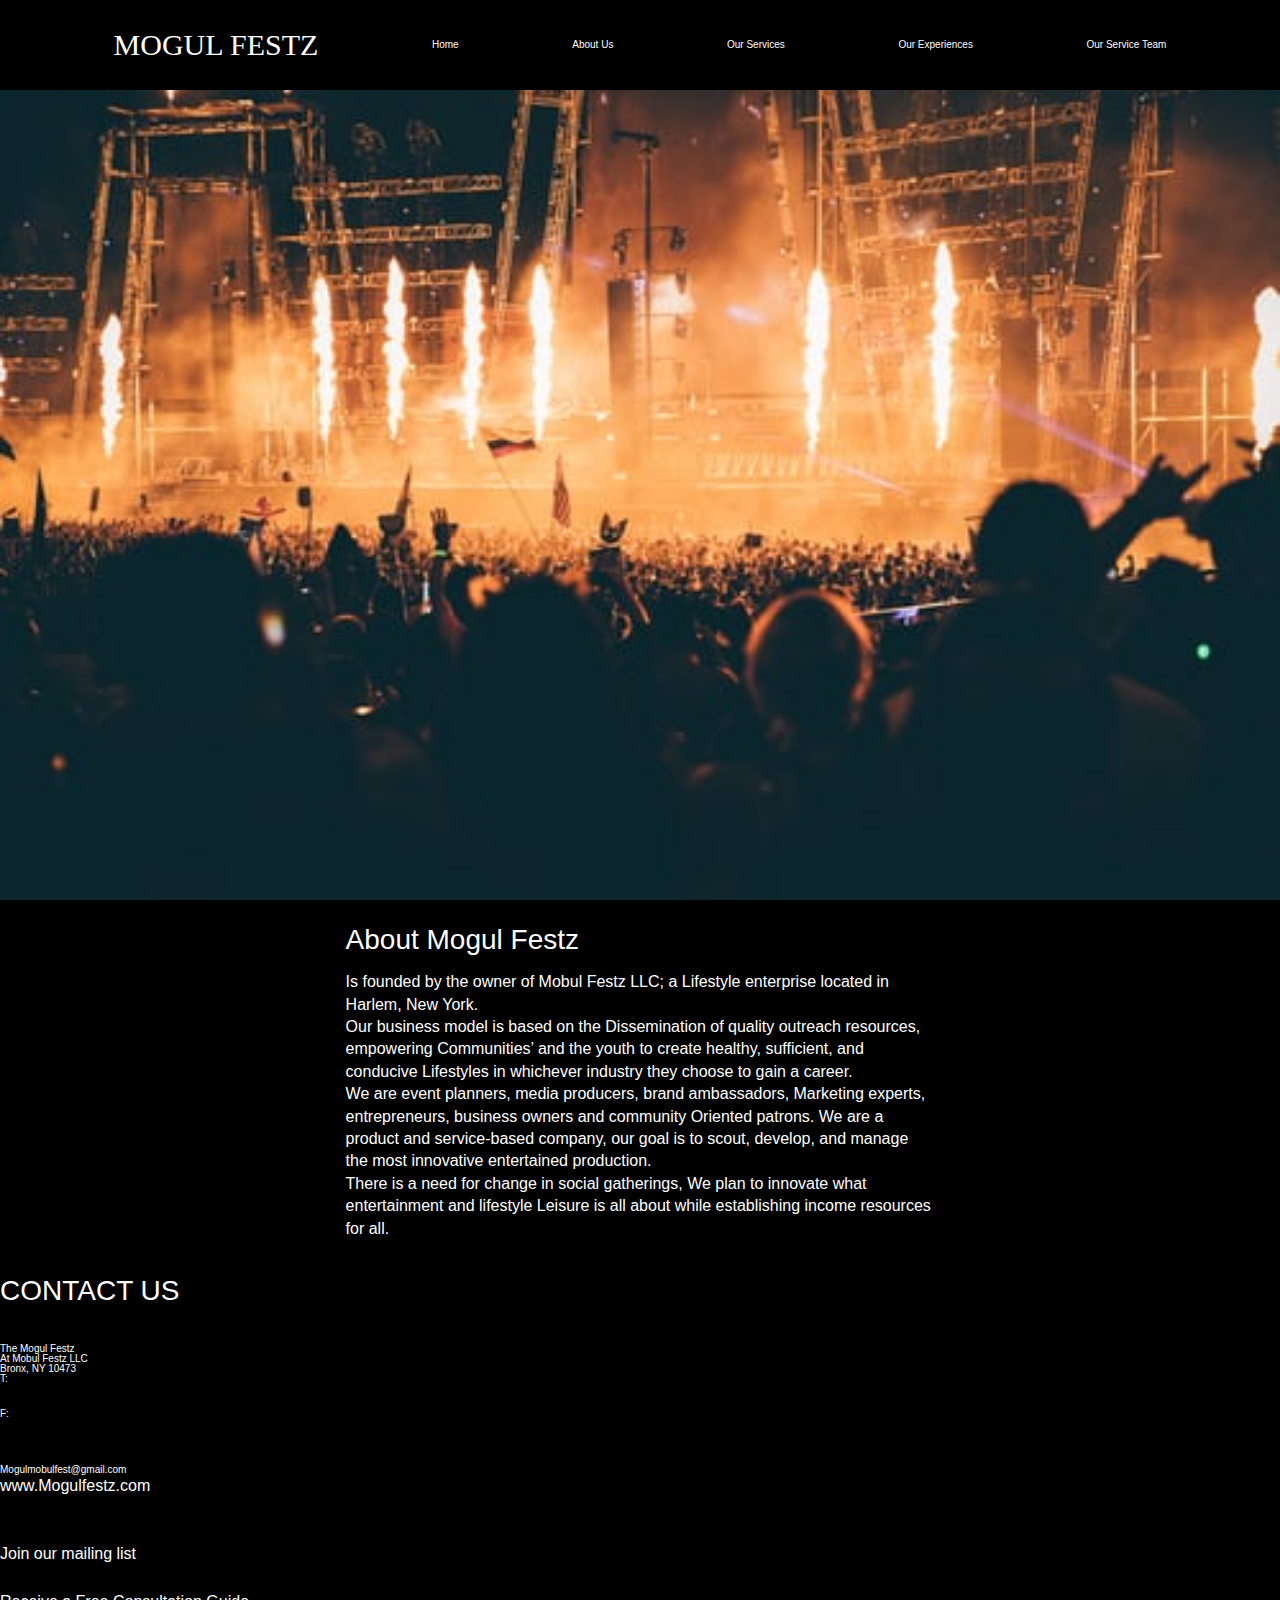
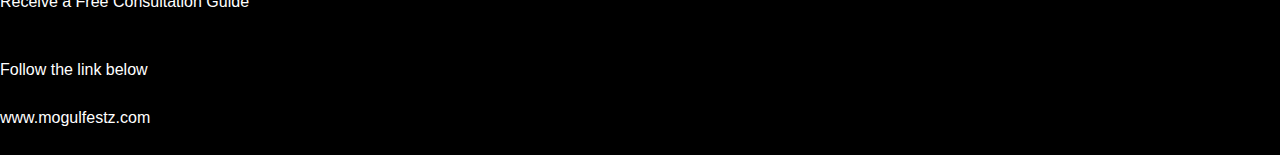
==== about.html @ 312b9617 "updating" ====
<html lang="en">
<head>
    <meta charset="UTF-8">
    <meta name="viewport" content="width=device-width, initial-scale=1.0">
    <meta http-equiv="X-UA-Compatible" content="ie=edge">
    <title>Go Mogul</title>
    <link rel="stylesheet" href="index.css">
    
</head>
<body>
    <header>
        

        <nav class="navbar">
            <h1>MOGUL FESTZ</h1>
                <a href="index.html">Home</a>
                <a href="about.html">About Us</a>
                <a href="#">Our Services</a>
                <a href="#">Our Experiences</a>
                <a href="#">Our Service Team</a>
        </nav>
        <img class="hero" src="imgs/hero.jpeg">
    </header>
    
    <section class="about-maincontent">
        <article class="descriptions">
            
            <h3> About Mogul Festz</h3>
    
                <p>Is founded by the owner of Mobul Festz LLC; a 
                Lifestyle enterprise located in Harlem, New York.
            <br>
                Our business model is based on the 
                Dissemination of quality outreach resources, empowering
                Communities’ and the youth to create healthy, sufficient, and conducive
                Lifestyles in whichever industry they choose to gain a career.
             <br>   
                We are event planners, media producers, brand ambassadors, 
                Marketing experts, entrepreneurs, business owners and community 
                Oriented patrons. We are a product and service-based company, 
                our goal is to scout, develop, and manage the most innovative entertained production.
             <br>   
                There is a need for change in social gatherings,
                We plan to innovate what entertainment and lifestyle
                Leisure is all about while establishing income resources for all.
                </p>
            </article>
        </section>
                <footer>
                        <h3>CONTACT US</h3>
                
                        <h5>The Mogul Festz</h5>
                            <address>At Mobul Festz LLC</address> 
                            <address>Bronx, NY 10473</address>
                    
                            <div class="phone-number">T:</p> 
                            <div class="phone-number">F:</p>
            
                <br><br>
                            <email>Mogulmobulfest@gmail.com</email>
                            <p>www.Mogulfestz.com</p>
                <br><br>
            
                            <p>Join our mailing list</p> 
                            <p>Receive a Free Consultation Guide</p>
                <br><br>
                            <p>Follow the link below</p>
                            <p>www.mogulfestz.com</p>
                    </footer>
                </body>
</html>
---- index.css ----
/* http://meyerweb.com/eric/tools/css/reset/ 
   v2.0 | 20110126
   License: none (public domain)
*/
html,
body,
div,
span,
applet,
object,
iframe,
h1,
h2,
h3,
h4,
h5,
h6,
p,
blockquote,
pre,
a,
abbr,
acronym,
address,
big,
cite,
code,
del,
dfn,
em,
img,
ins,
kbd,
q,
s,
samp,
small,
strike,
strong,
sub,
sup,
tt,
var,
b,
u,
i,
center,
dl,
dt,
dd,
ol,
ul,
li,
fieldset,
form,
label,
legend,
table,
caption,
tbody,
tfoot,
thead,
tr,
th,
td,
article,
aside,
canvas,
details,
embed,
figure,
figcaption,
footer,
header,
hgroup,
menu,
nav,
output,
ruby,
section,
summary,
time,
mark,
audio,
video {
  margin: 0;
  padding: 0;
  border: 0;
  font-size: 100%;
  font: inherit;
  vertical-align: baseline;
}
/* HTML5 display-role reset for older browsers */
article,
aside,
details,
figcaption,
figure,
footer,
header,
hgroup,
menu,
nav,
section {
  display: block;
}
body {
  line-height: 1;
}
ol,
ul {
  list-style: none;
}
blockquote,
q {
  quotes: none;
}
blockquote:before,
blockquote:after,
q:before,
q:after {
  content: '';
  content: none;
}
table {
  border-collapse: collapse;
  border-spacing: 0;
}
* {
  box-sizing: border-box;
}
html {
  font-size: 62.5%;
}
html,
body {
  font-family: 'Ubuntu', sans-serif;
}
h1,
h2,
h3,
h4,
h5 {
  font-family: 'Russo One', sans-serif;
}
h2 {
  font-size: 3.2rem;
}
h3 {
  font-size: 2.8rem;
}
p {
  font-size: 1.6rem;
  line-height: 1.4;
}
body {
  background: black;
  color: white;
}
header {
  display: flex;
  flex-direction: column;
  justify-content: space-between;
  width: 100%;
  background: black;
}

.navbar {
  display: flex;
  flex-direction: row;
  justify-content: space-evenly;
  width: 100%;
  height: 10vh;
  margin: 0 auto;
  align-items: center;
}

.navbar a {
  text-decoration: none;
  color: white;
}

.navbar h1 {
  font-size: 3rem;
  font-family: cursive;
  color: white;
}

.hero {
  width: 100%;
  height: 90vh;
}

.maincontent {
  display: flex;
  flex-flow: row nowrap;
  margin: 5%;
  color: white;
}

.descriptions {
  width: 50%;
  padding: 2%;
}

.packages {
  width: 50%;
  padding: 2%;
}

.descriptions h1 {
  font-size: 3rem;
}
ul {
  padding-bottom: 3%;
}
li {
  font-size: 1.6rem;
  line-height: 1.8;
  list-style-type: disc;
  list-style-position: inside;
}

h3 {
  padding-bottom: 3%;
}

p {
  padding-bottom: 2%;
}

.boarder {
  border: 1px gold solid;
  border-radius: 15px;
  padding: 1%;
  margin: 1%;
}

.about-maincontent {
  display: flex;
  justify-content: center;
  align-items: center;
}
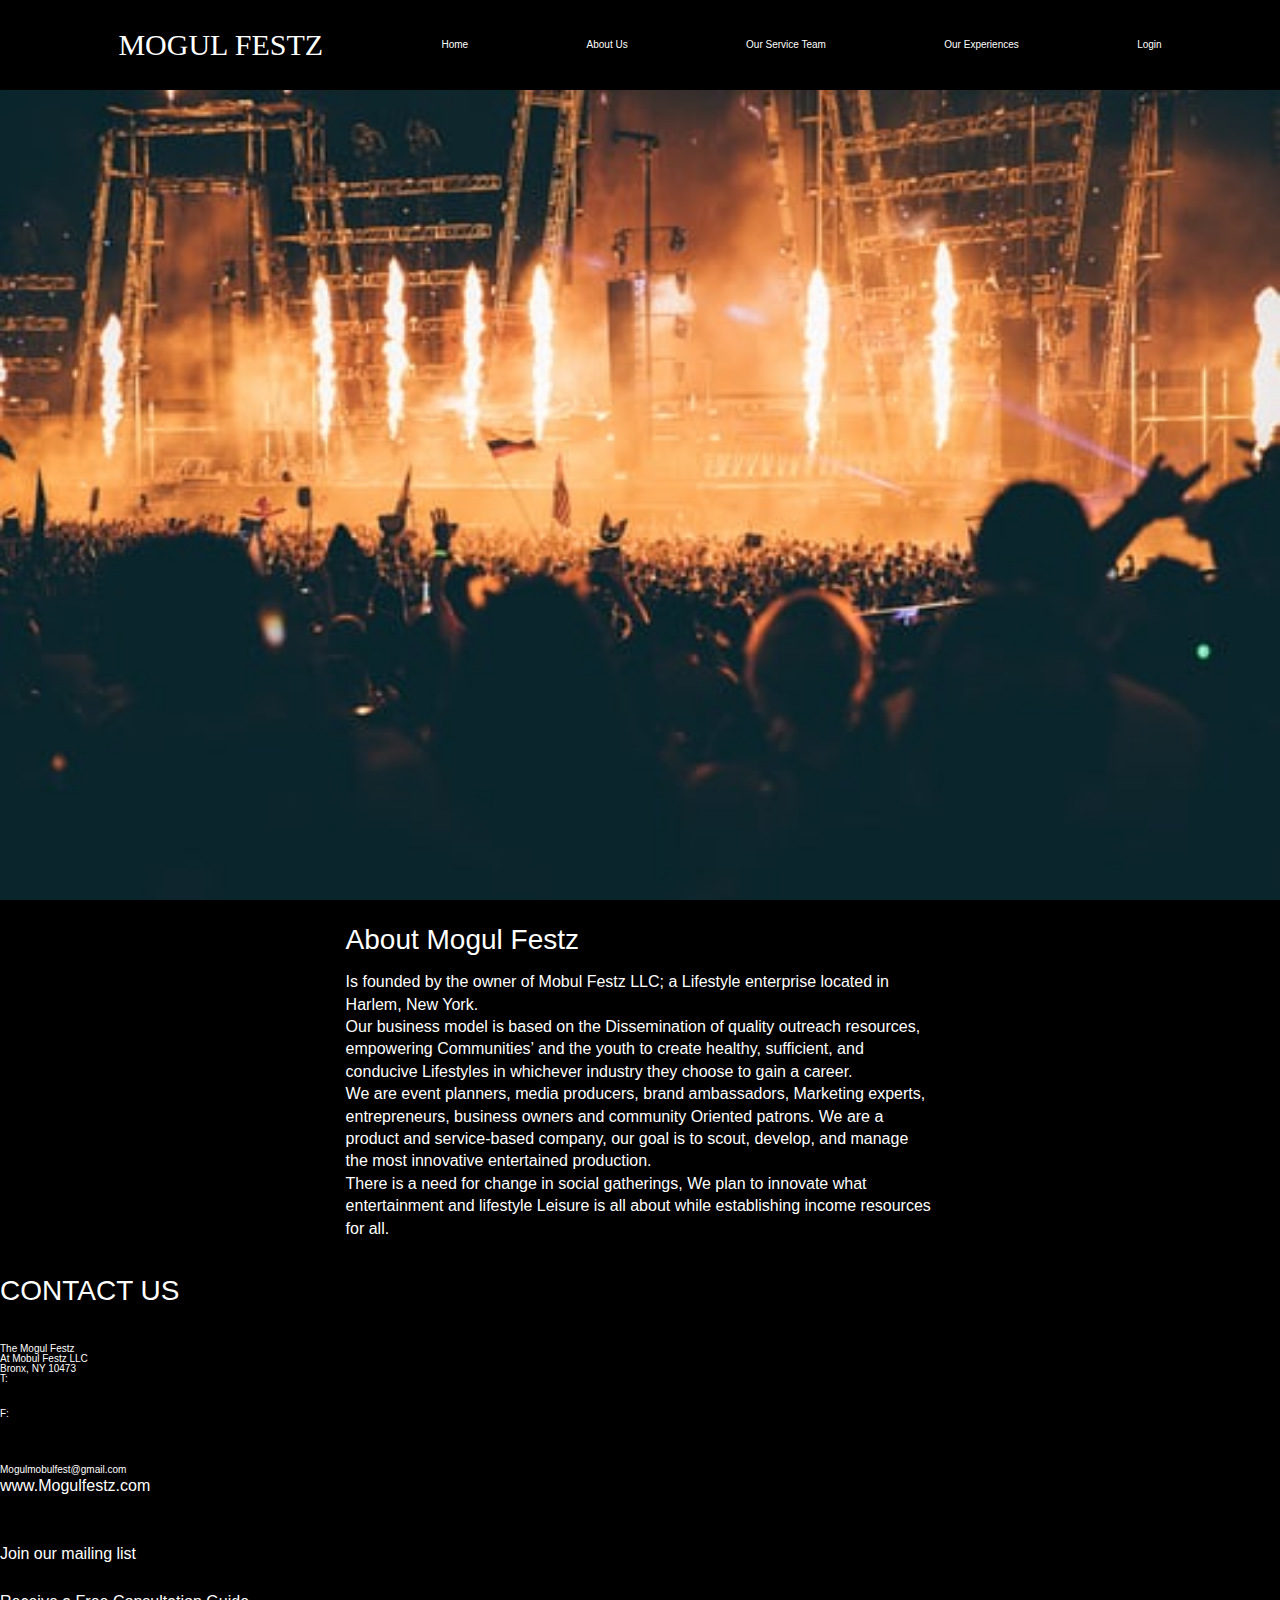
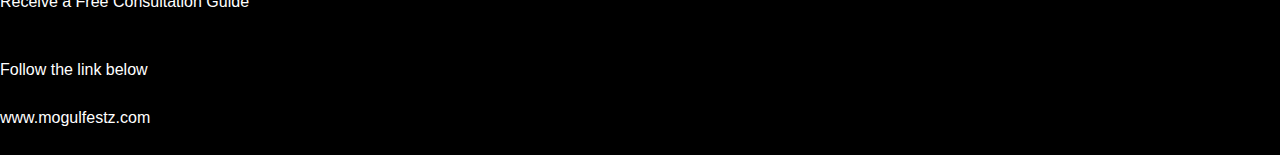
==== commit 700c0615: "updating" ====
--- a/about.html
+++ b/about.html
@@ -15,9 +15,10 @@
             <h1>MOGUL FESTZ</h1>
                 <a href="index.html">Home</a>
                 <a href="about.html">About Us</a>
-                <a href="#">Our Services</a>
+                <a href="#">Our Service Team</a>
                 <a href="#">Our Experiences</a>
-                <a href="#">Our Service Team</a>
+                <a href="https://blissful-fermi-0d3142.netlify.com">Login</a>
+
         </nav>
         <img class="hero" src="imgs/hero.jpeg">
     </header>
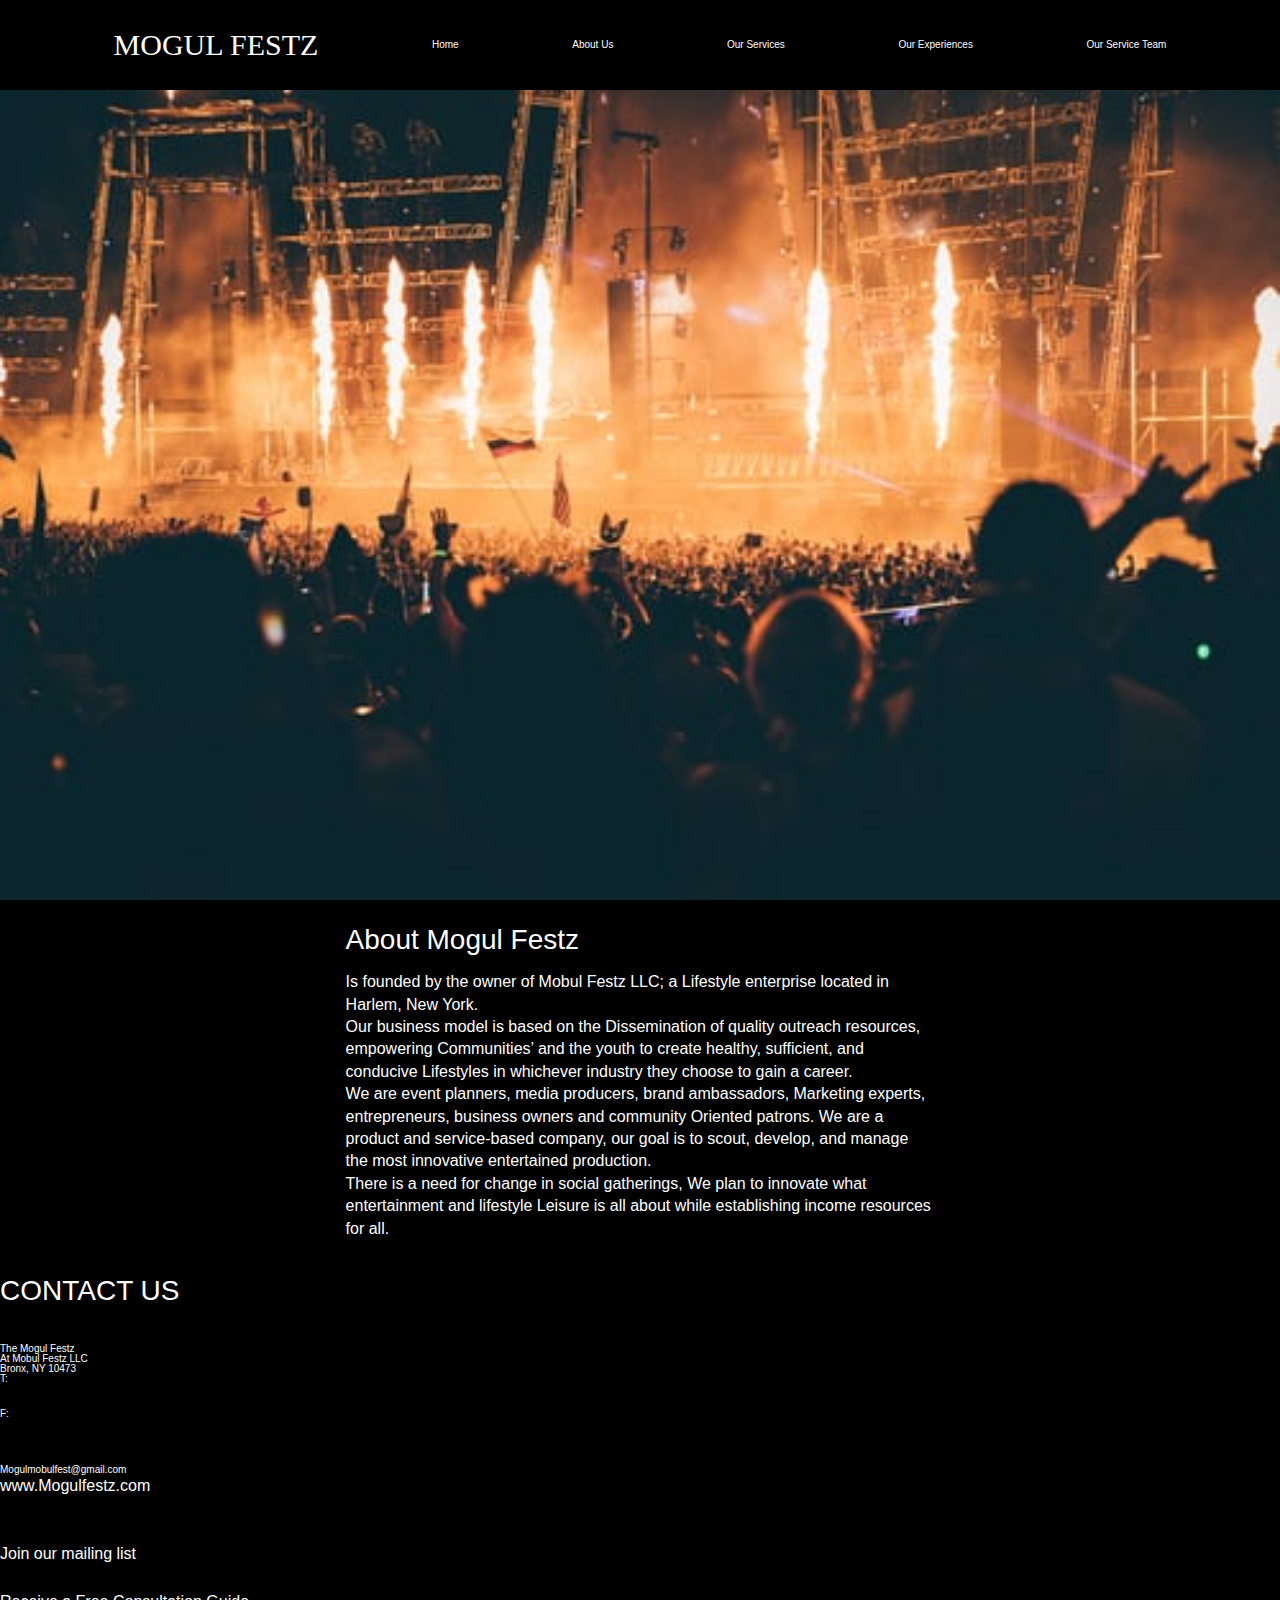
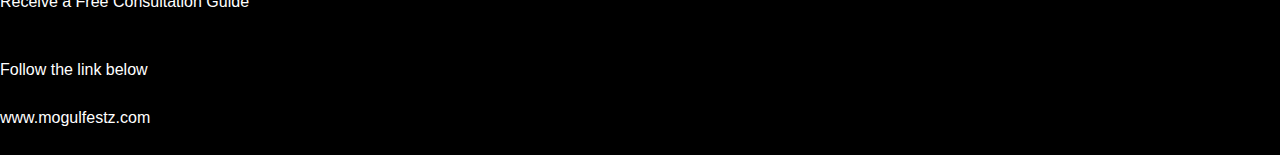
==== commit fbe5b881: "Merge pull request #2 from build-corporate-event-planner/JuanitaPurcell" ====
--- a/about.html
+++ b/about.html
@@ -15,10 +15,9 @@
             <h1>MOGUL FESTZ</h1>
                 <a href="index.html">Home</a>
                 <a href="about.html">About Us</a>
+                <a href="#">Our Services</a>
+                <a href="#">Our Experiences</a>
                 <a href="#">Our Service Team</a>
-                <a href="#">Our Experiences</a>
-                <a href="https://blissful-fermi-0d3142.netlify.com">Login</a>
-
         </nav>
         <img class="hero" src="imgs/hero.jpeg">
     </header>
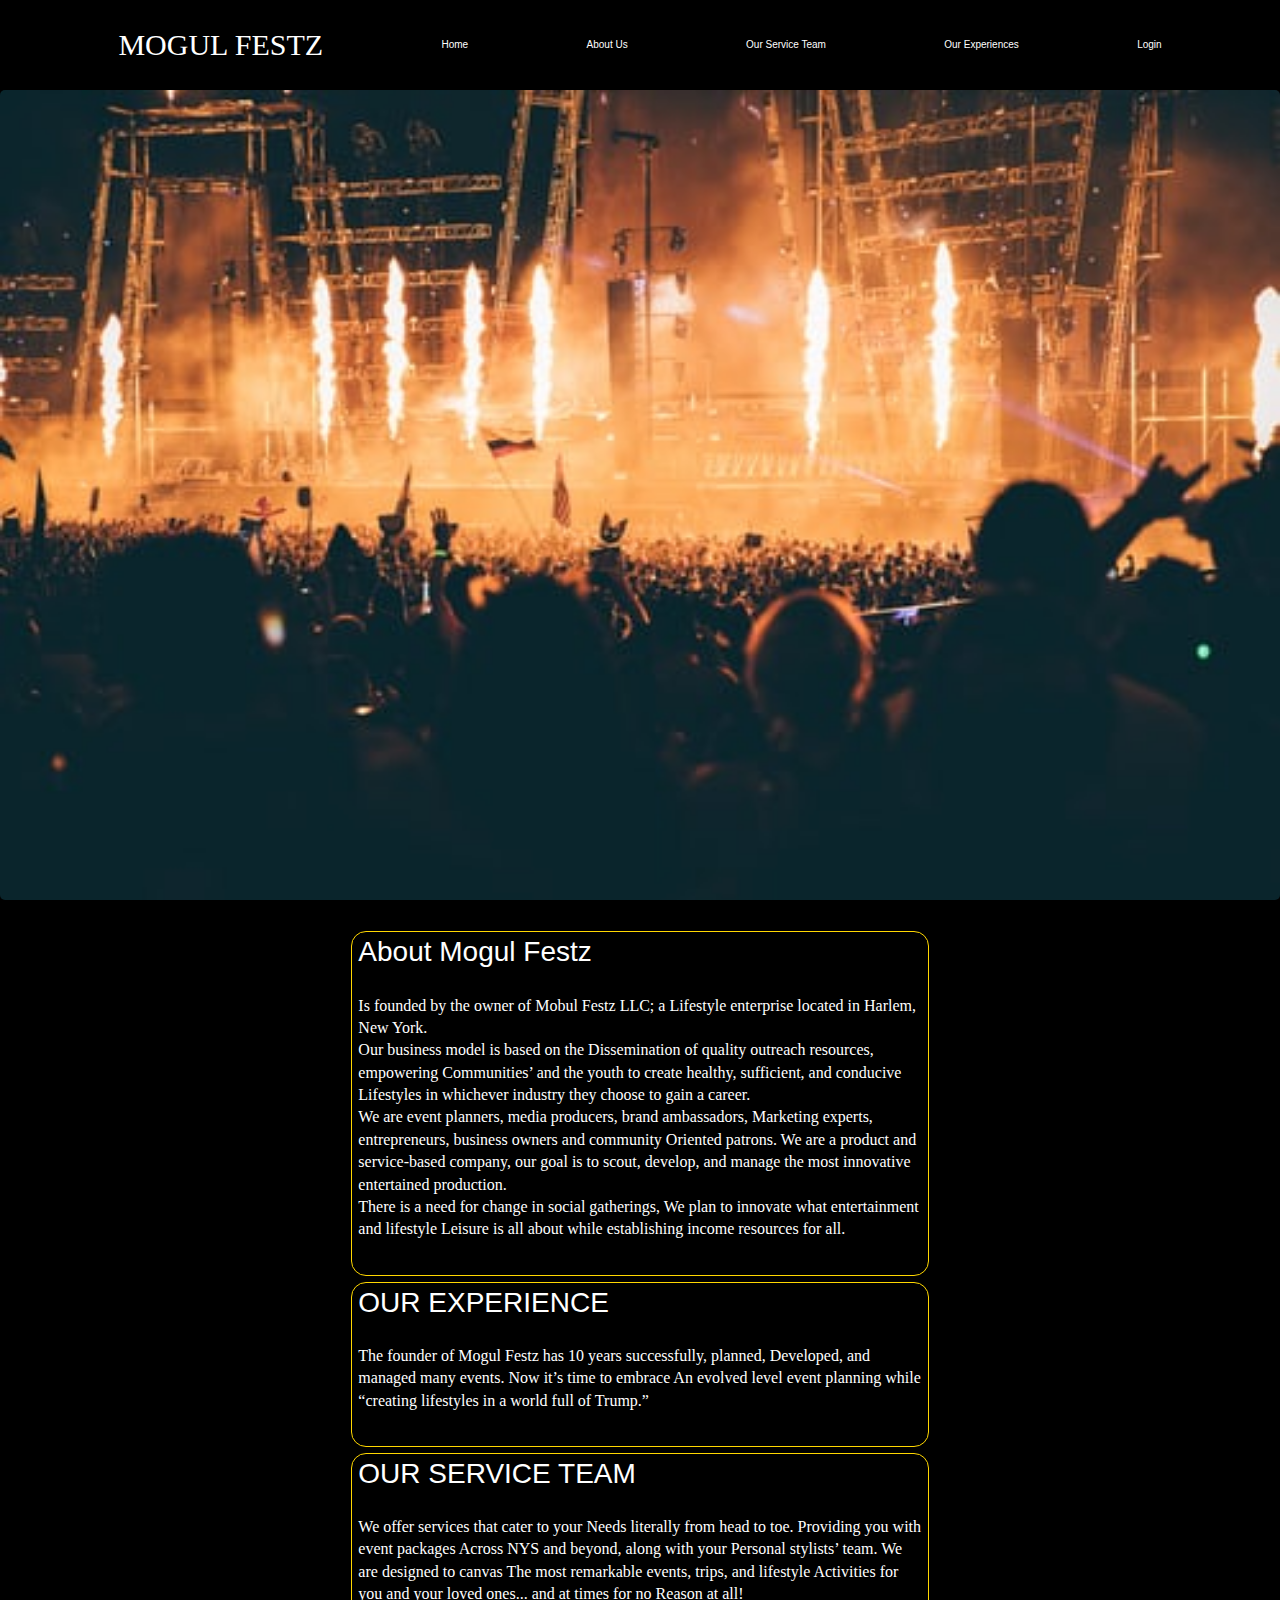
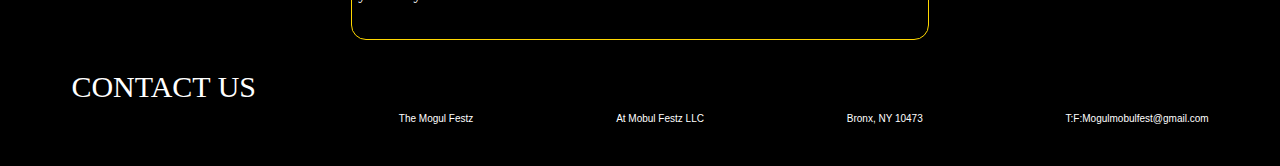
==== commit 2db641ab: "working on styling" ====
--- a/about.html
+++ b/about.html
@@ -15,16 +15,17 @@
             <h1>MOGUL FESTZ</h1>
                 <a href="index.html">Home</a>
                 <a href="about.html">About Us</a>
-                <a href="#">Our Services</a>
+                <a href="#">Our Service Team</a>
                 <a href="#">Our Experiences</a>
-                <a href="#">Our Service Team</a>
+                <a href="https://blissful-fermi-0d3142.netlify.com">Login</a>
+
         </nav>
         <img class="hero" src="imgs/hero.jpeg">
     </header>
     
     <section class="about-maincontent">
         <article class="descriptions">
-            
+                <div class="services boarder">
             <h3> About Mogul Festz</h3>
     
                 <p>Is founded by the owner of Mobul Festz LLC; a 
@@ -44,28 +45,51 @@
                 We plan to innovate what entertainment and lifestyle
                 Leisure is all about while establishing income resources for all.
                 </p>
+                </div>
+
+                <div class="services boarder">
+                        <h3>OUR EXPERIENCE</h3>
+                    
+                            <p>The founder of Mogul Festz has 10 years successfully, planned,
+                            Developed, and managed many events. 
+                            Now it’s time to embrace 
+                            An evolved level event planning while 
+                            “creating lifestyles in a world full of Trump.”</p>
+                    </div> 
+                
+                    <div class="eventmgt boarder">
+                        <h3>OUR SERVICE TEAM</h3>
+                    
+                            <p>We offer services that cater to your 
+                            Needs literally from head to toe.
+                            Providing you with event packages 
+                            Across NYS and beyond, along with your
+                            Personal stylists’ team. We are designed to canvas
+                            The most remarkable events, trips, and lifestyle 
+                            Activities for you and your loved ones... and at times for no 
+                            Reason at all!</p>
+                    </div>
+                    
             </article>
         </section>
-                <footer>
-                        <h3>CONTACT US</h3>
+        <footer>
+                <section class="footerBtmCnt">
+                    <h3 class="footerh3">CONTACT US</h3>
+        
+                    <h5>The Mogul Festz</h5>
+                        <address>At Mobul Festz LLC</address> 
+                        <address>Bronx, NY 10473</address>
                 
-                        <h5>The Mogul Festz</h5>
-                            <address>At Mobul Festz LLC</address> 
-                            <address>Bronx, NY 10473</address>
+                
+                        
+                        <div class="phone-number">T:</p> 
+                        <div class="phone-number">F:</p>
+    
+        <br><br>
+                        <email>Mogulmobulfest@gmail.com</email>
+        <br><br>
                     
-                            <div class="phone-number">T:</p> 
-                            <div class="phone-number">F:</p>
-            
-                <br><br>
-                            <email>Mogulmobulfest@gmail.com</email>
-                            <p>www.Mogulfestz.com</p>
-                <br><br>
-            
-                            <p>Join our mailing list</p> 
-                            <p>Receive a Free Consultation Guide</p>
-                <br><br>
-                            <p>Follow the link below</p>
-                            <p>www.mogulfestz.com</p>
-                    </footer>
-                </body>
-</html>                +                </section>
+            </footer>
+        </body>
+    </html>--- a/index.css
+++ b/index.css
@@ -152,6 +152,7 @@
 p {
   font-size: 1.6rem;
   line-height: 1.4;
+  font-family: Georgia, 'Times New Roman', Times, serif;
 }
 body {
   background: black;
@@ -186,9 +187,11 @@
   color: white;
 }
 
+
 .hero {
   width: 100%;
   height: 90vh;
+  border-radius: 5px;
 }
 
 .maincontent {
@@ -222,11 +225,11 @@
 }
 
 h3 {
-  padding-bottom: 3%;
+  padding-bottom: 5%;
 }
 
 p {
-  padding-bottom: 2%;
+  padding-bottom: 5%;
 }
 
 .boarder {
@@ -241,3 +244,26 @@
   justify-content: center;
   align-items: center;
 }
+
+.footerBtmCnt {
+  display: flex;
+  justify-content: space-around;
+  align-items: center;
+}
+
+.footerh3 {
+  font-family: cursive;
+  font-size: 3rem;
+}
+.footerEnd {
+  display: flex;
+  justify-content: space-around;
+  align-items: center;
+}
+
+.phone-number {
+  display: flex;
+  justify-content: space-around;
+  align-items: center;
+}
+
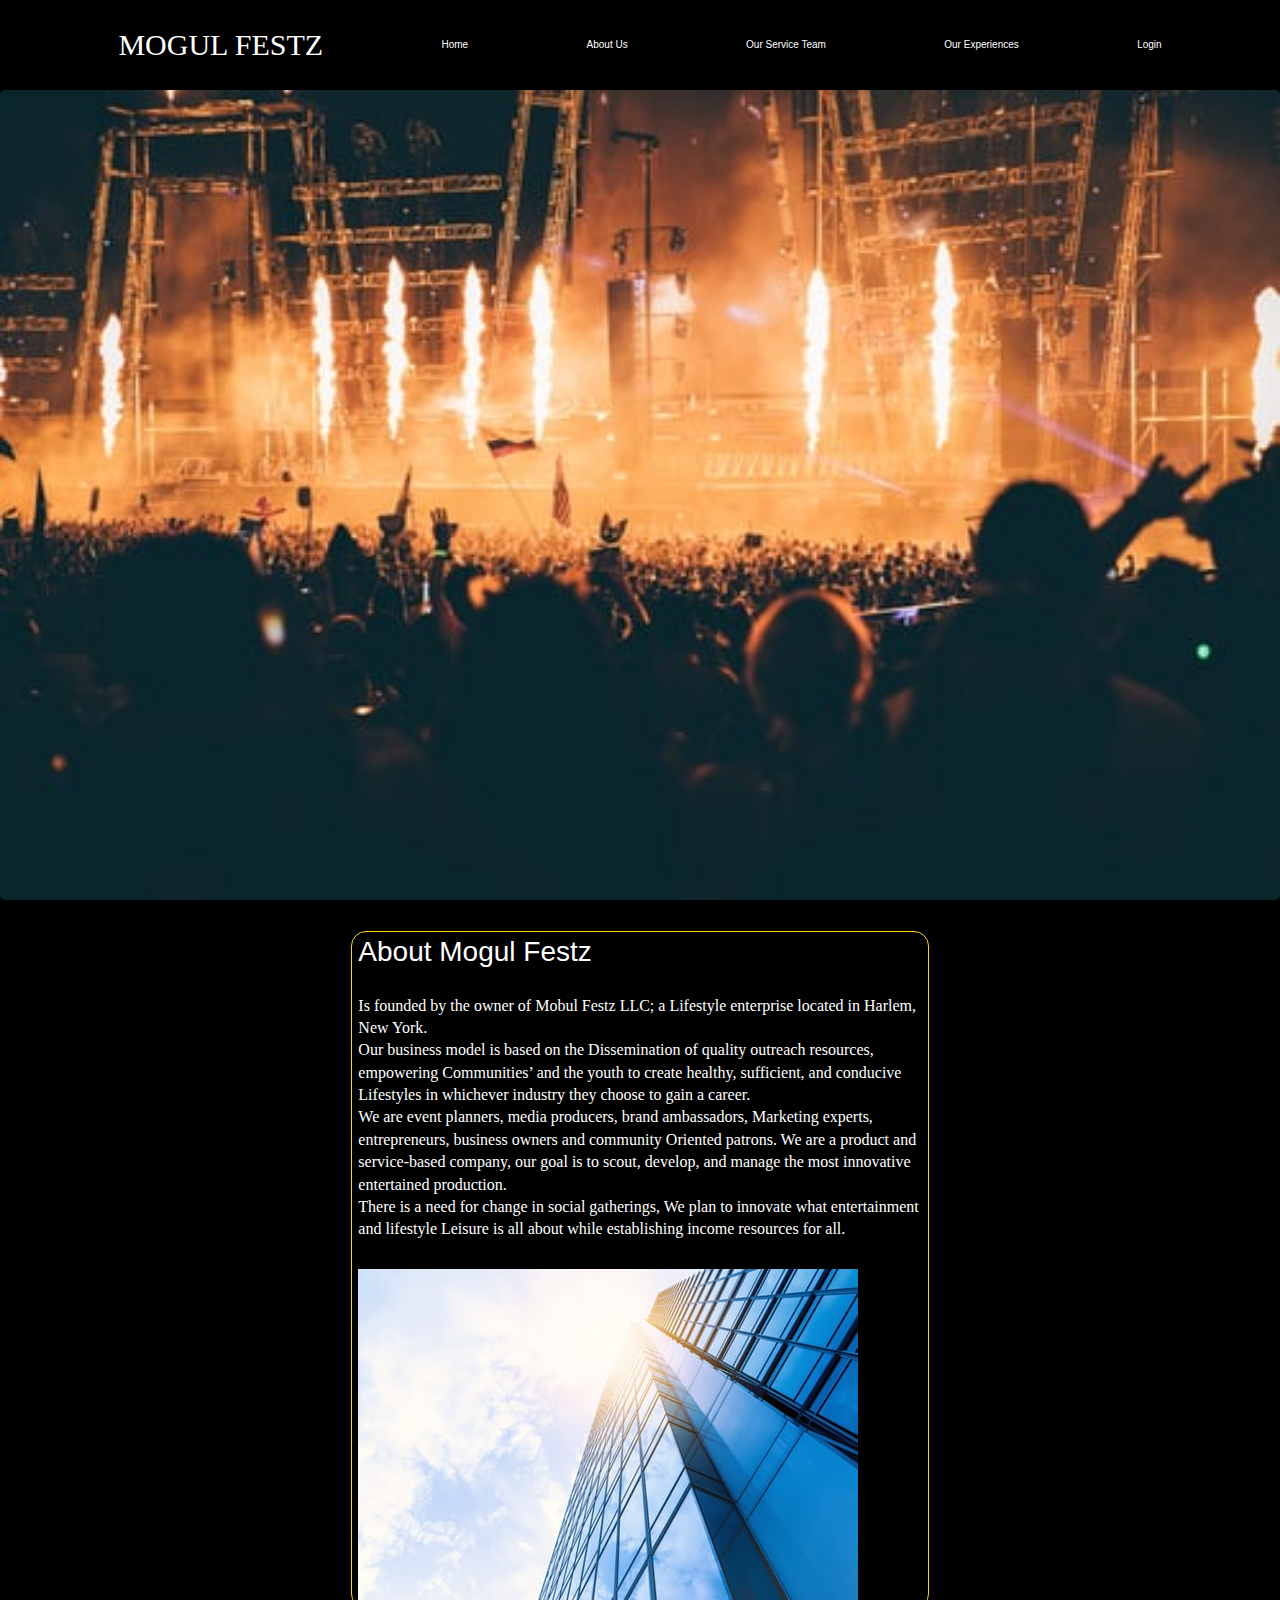
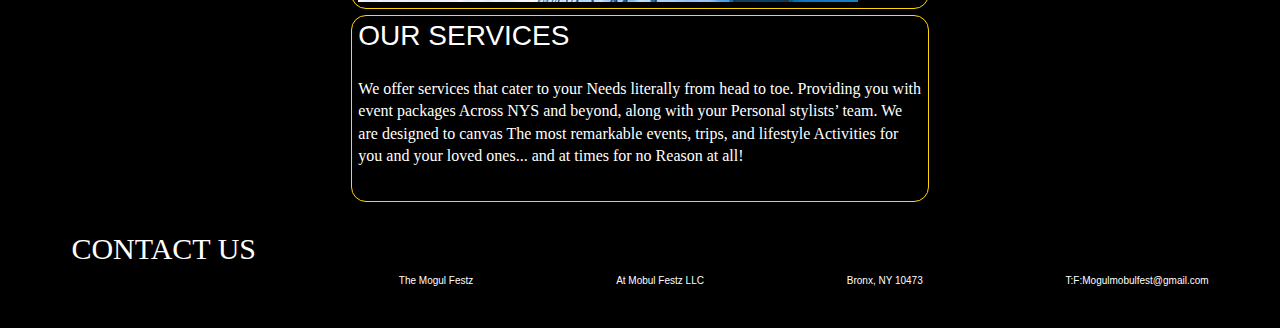
==== commit 144469ff: "still updating styling" ====
--- a/about.html
+++ b/about.html
@@ -15,8 +15,8 @@
             <h1>MOGUL FESTZ</h1>
                 <a href="index.html">Home</a>
                 <a href="about.html">About Us</a>
-                <a href="#">Our Service Team</a>
-                <a href="#">Our Experiences</a>
+                <a href="ourserviceteam.html">Our Service Team</a>
+                <a href="ourexperiences.html">Our Experiences</a>
                 <a href="https://blissful-fermi-0d3142.netlify.com">Login</a>
 
         </nav>
@@ -45,20 +45,15 @@
                 We plan to innovate what entertainment and lifestyle
                 Leisure is all about while establishing income resources for all.
                 </p>
+                    <div class="eventimgs">
+                        <img src="imgs/corp eve.jpeg">
+                    </div>
                 </div>
 
-                <div class="services boarder">
-                        <h3>OUR EXPERIENCE</h3>
-                    
-                            <p>The founder of Mogul Festz has 10 years successfully, planned,
-                            Developed, and managed many events. 
-                            Now it’s time to embrace 
-                            An evolved level event planning while 
-                            “creating lifestyles in a world full of Trump.”</p>
-                    </div> 
+                
                 
                     <div class="eventmgt boarder">
-                        <h3>OUR SERVICE TEAM</h3>
+                        <h3>OUR SERVICES</h3>
                     
                             <p>We offer services that cater to your 
                             Needs literally from head to toe.
--- a/index.css
+++ b/index.css
@@ -245,6 +245,8 @@
   align-items: center;
 }
 
+
+
 .footerBtmCnt {
   display: flex;
   justify-content: space-around;
@@ -266,4 +268,3 @@
   justify-content: space-around;
   align-items: center;
 }
-
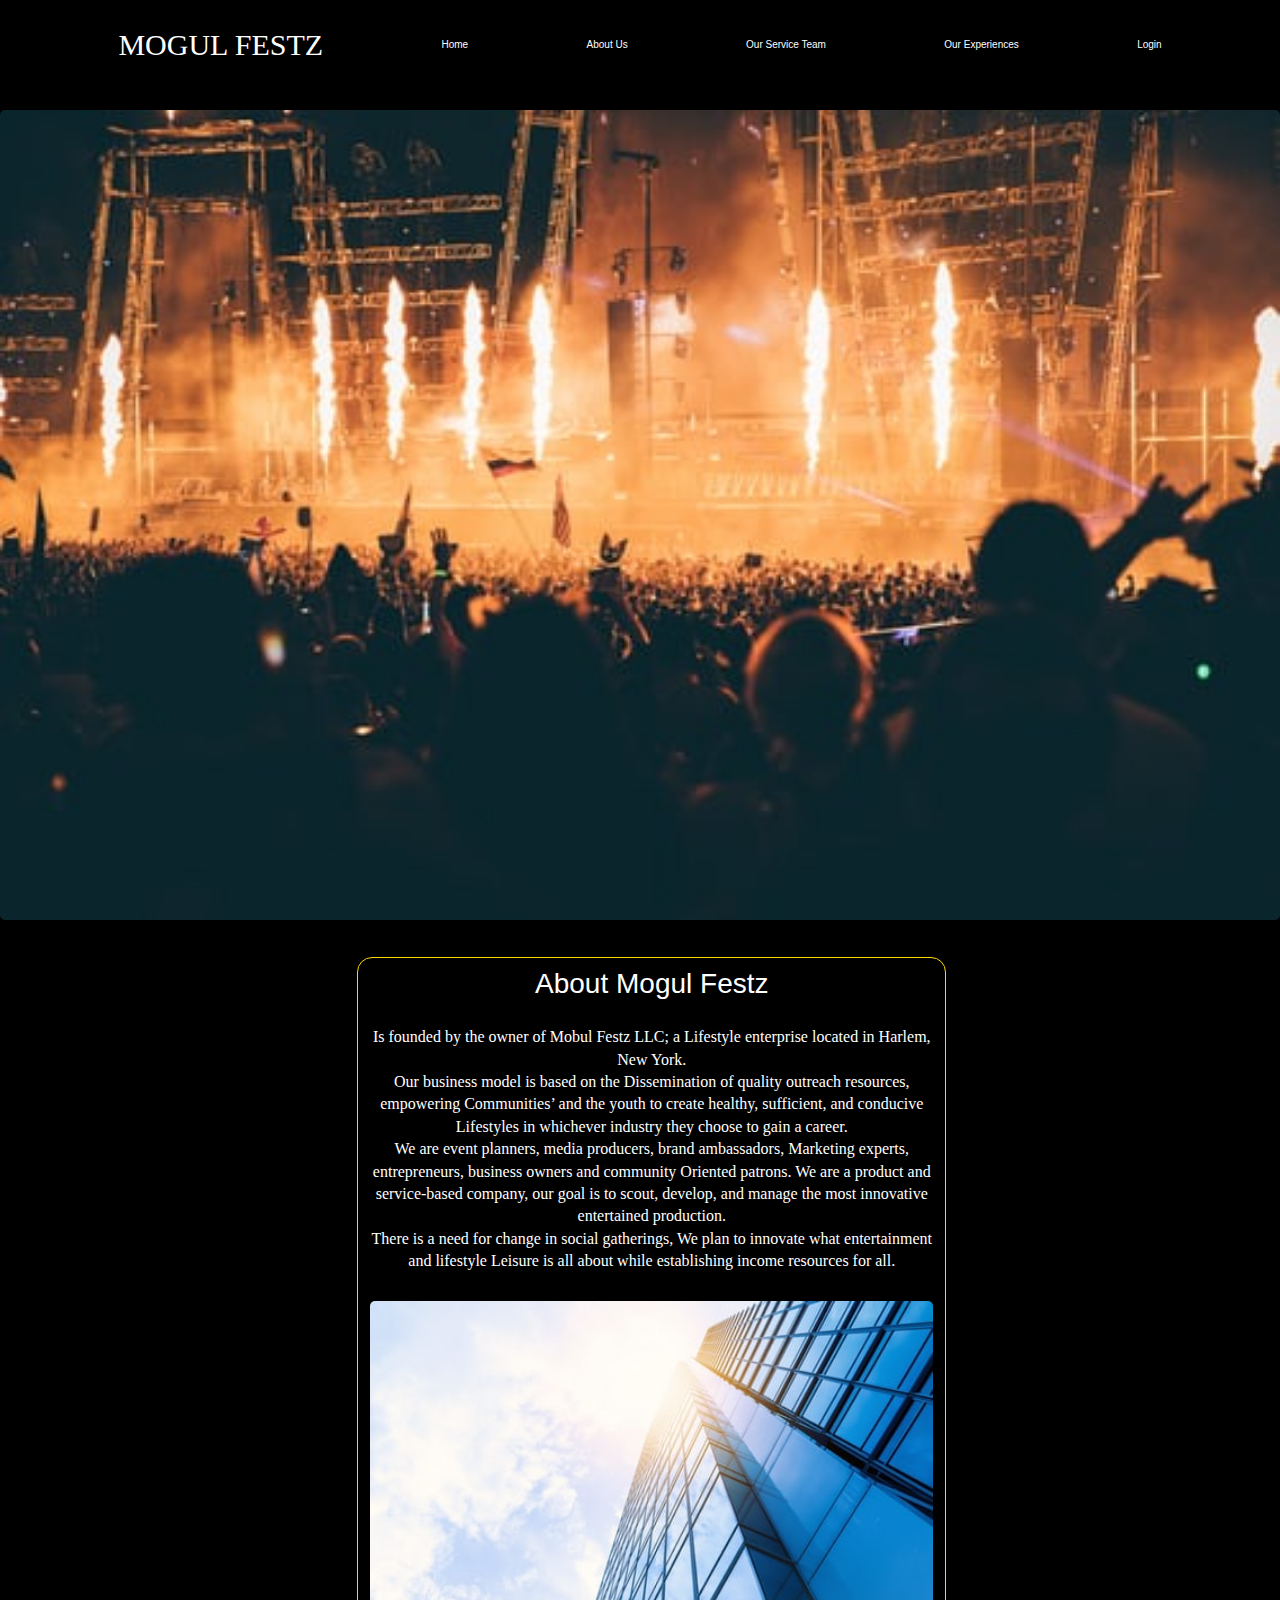
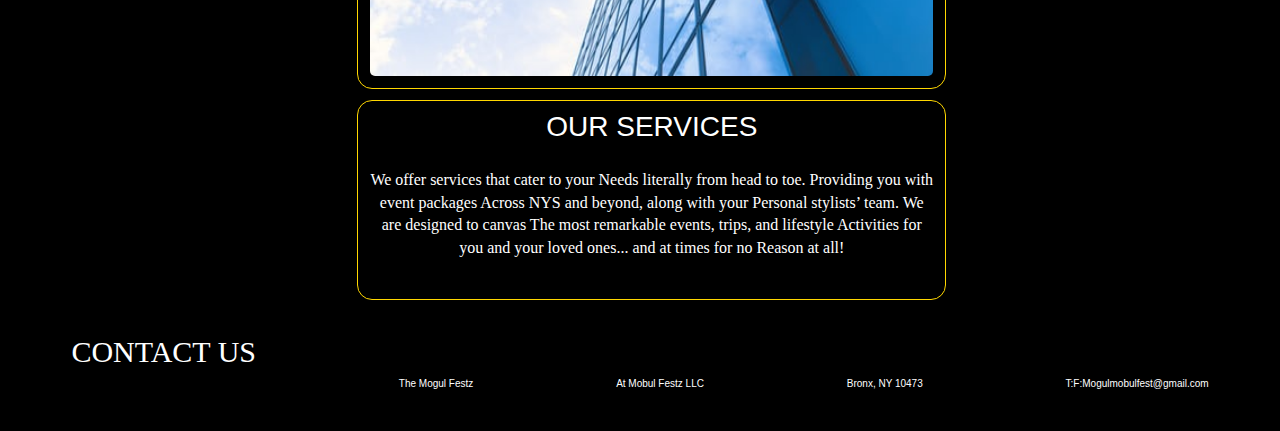
==== commit 72b99df3: "added responsiveness to CSS" ====
--- a/about.html
+++ b/about.html
@@ -20,12 +20,13 @@
                 <a href="https://blissful-fermi-0d3142.netlify.com">Login</a>
 
         </nav>
+        <br><br>
         <img class="hero" src="imgs/hero.jpeg">
     </header>
     
     <section class="about-maincontent">
         <article class="descriptions">
-                <div class="services boarder">
+                <div class="border">
             <h3> About Mogul Festz</h3>
     
                 <p>Is founded by the owner of Mobul Festz LLC; a 
@@ -52,7 +53,7 @@
 
                 
                 
-                    <div class="eventmgt boarder">
+                    <div class="border">
                         <h3>OUR SERVICES</h3>
                     
                             <p>We offer services that cater to your 
--- a/index.css
+++ b/index.css
@@ -193,6 +193,50 @@
   height: 90vh;
   border-radius: 5px;
 }
+@media only screen and (max-width: 500px) {
+  .hero {
+    height: 33vh;
+  }
+  .navbar {
+    flex-direction: column;
+  }
+  .packages {
+    flex-direction: column;
+  }
+  h3 {
+    font-size: 2rem;
+  }
+  .footerBtmCnt{
+    flex-direction: column;
+  }
+  li {
+    flex-direction: column;
+  }
+ }
+
+
+@media only screen and (max-width: 1000px) {
+  .hero {
+    height: 50vh;
+  }
+  .navbar {
+    flex-direction: column;
+  }
+  .packages {
+    flex-direction: row-reverse;
+  }
+  h3 {
+    font-size: 2rem;
+  }
+  .footerBtmCnt{
+    flex-direction: column;
+  }
+  li {
+    flex-direction: column;
+  }
+  .services board
+ }
+
 
 .maincontent {
   display: flex;
@@ -201,6 +245,11 @@
   color: white;
 }
 
+.eventimgs img {
+  width: 100%;
+  border-radius: 5px;
+
+}
 .descriptions {
   width: 50%;
   padding: 2%;
@@ -232,11 +281,13 @@
   padding-bottom: 5%;
 }
 
-.boarder {
+.border {
   border: 1px gold solid;
   border-radius: 15px;
-  padding: 1%;
-  margin: 1%;
+  width: 100%;
+  padding: 2%;
+  margin: 2%;
+  text-align: center;
 }
 
 .about-maincontent {
@@ -268,3 +319,5 @@
   justify-content: space-around;
   align-items: center;
 }
+
+
